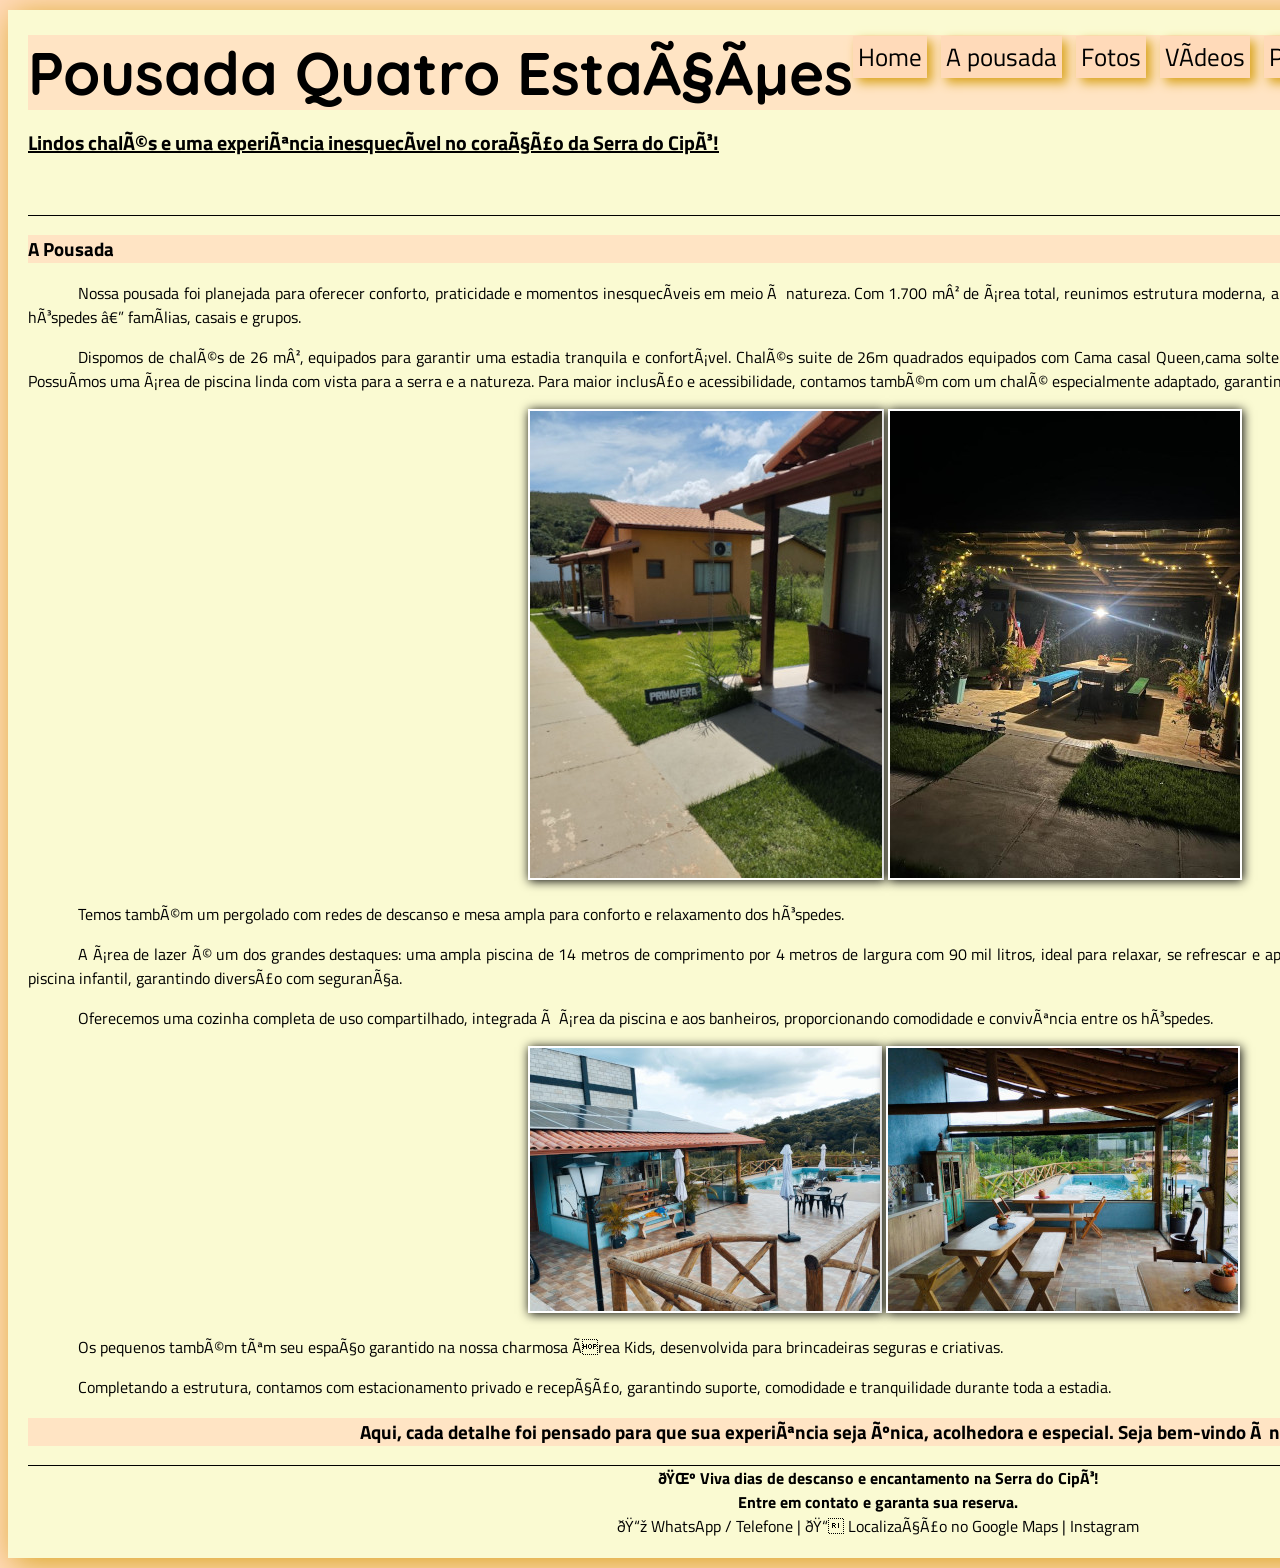
==== _arquivos/a-pousada.html @ d2176802 "site pousada" ====
<!DOCTYPE html>
<html lang="pt-br">
<head>
    <meta charset="UTF-08"/>
    <title>Pousada Quatro Estações</title>
    <link rel="stylesheet" type="text/css" href="../_css/estilo.css">
    <style>
            @import url('https://fonts.googleapis.com/css2?family=Titillium+Web&display=swap');
            
            @import url('https://fonts.googleapis.com/css2?family=Momo+Signature&family=Quicksand:wght@300..700&display=swap');

            p {

                text-indent: 50px;
                text-align: justify;
            }

            h1 {

                background-color: bisque;
            }

            h3 {

                background-color: bisque;
                text-align: center;
            }

            .foto-apousada {

                position: relative;
                left: 500px;  
                border: 2px solid white;
                box-shadow: 1px 1px 10px black;   
            }


    </style>
</head>

    <script  language="javascript" src="../javascript/funcoes.js"></script>

<body>
    <div id="interface">
        <header id="cabecalho">
            <hgroup>
             <a href="../_arquivos/index.html"><h1>Pousada Quatro Estações</h1></a>
            <h2><u>Lindos chalés e uma experiência inesquecível no coração da Serra do Cipó!</u></h2>
            </hgroup>

             <img  id="icone" src="../_imagens/logo.jpg">

         <nav id="menu"> 
            <h1>Menu Principal</h1>
            <ul>
            <li onmouseover="mudaIcone ('../icones/home.png')" onmouseout="mudaIcone ('../icones/casa-de-madeira.png')"><a href="index.html" target="_self">Home</a></li>
            <li onmouseover="mudaIcone ('../icones/casa-de-madeira.png')" onmouseout="mudaIcone ('../icones/casa-de-madeira.png')"><a href="a-pousada.html" target="_blank">A pousada</a></li>
            <li onmouseover="mudaIcone ('../icones/fotos.png')" onmouseout="mudaIcone ('../icones/casa-de-madeira.png')"><a href="fotos.html" target="_blank">Fotos</a></li>
            <li onmouseover="mudaIcone ('../icones/video.png')" onmouseout="mudaIcone ('../icones/casa-de-madeira.png')"><a href="videos.html" target="_blank">Vídeos</a></li>
            <li onmouseover="mudaIcone ('../icones/quadriciclo.png')" onmouseout="mudaIcone ('../icones/casa-de-madeira.png')"><a href="passeios.html" target="_blank">Passeios</a></li>
            <li onmouseover="mudaIcone ('../icones/contato.png')" onmouseout="mudaIcone ('../icones/casa-de-madeira.png')"><a href=https://linktr.ee/pousadaquatroestacoes.mg?utm_source=linktree_admin_share&utm_medium=social&utm_content=link_in_bio&fbclid=PAZXh0bgNhZW0CMTEAc3J0YwZhcHBfaWQMMjU2MjgxMDQwNTU4AAGnVXB4hW0MMFczbDpjatLSqTaYoGHWdyz87wQBI-bUJ0qDTFBNhIHwtB2xnb8_aem_V6xPoeLl072eEcXCyvTsLA" target="_blank">Reservas</a></li>
            </ul>
        </nav>
            
        </header>
    <section>
        <article>
            <h1>A Pousada</h1>

<p>Nossa pousada foi planejada para oferecer conforto, praticidade e momentos inesquecíveis em meio à natureza. Com 1.700 m² de área total, reunimos estrutura moderna, ambientes acolhedores e espaços pensados para todos os tipos de hóspedes — famílias, casais e grupos.</p>

<p>Dispomos de chalés de 26 m², equipados para garantir uma estadia tranquila e confortável. Chalés suite de 26m quadrados equipados com Cama casal Queen,cama solteiro e cama auxiliar. TV com Streaming, frigobar e ar condicionado. Possuímos uma área de piscina linda com vista para a serra e a natureza.
Para maior inclusão e acessibilidade, contamos também com um chalé especialmente adaptado, garantindo autonomia e segurança a todos os visitantes.
</p>


<img class="foto-apousada" src="../_imagens/chales-editado.jpg">
<img class="foto-apousada" src="../_imagens/pergolado-edit1.jpg">


<P>Temos também um pergolado com redes de descanso e mesa ampla para conforto e relaxamento dos hóspedes.</P>

<p>A área de lazer é um dos grandes destaques: uma ampla piscina de 14 metros de comprimento por 4 metros de largura com 90 mil litros, ideal para relaxar, se refrescar e aproveitar o sol. As famílias com crianças contam ainda com uma piscina infantil, garantindo diversão com segurança.</p>

<P>Oferecemos uma cozinha completa de uso compartilhado, integrada à área da piscina e aos banheiros, proporcionando comodidade e convivência entre os hóspedes.</P>

<img class="foto-apousada" src="../_imagens/area1edit.jpg">
<img class="foto-apousada" src="../_imagens/area2edit.jpg">

<p>Os pequenos também têm seu espaço garantido na nossa charmosa Área Kids, desenvolvida para brincadeiras seguras e criativas.</p>

<P>Completando a estrutura, contamos com estacionamento privado e recepção, garantindo suporte, comodidade e tranquilidade durante toda a estadia.</P>

<h3>Aqui, cada detalhe foi pensado para que sua experiência seja única, acolhedora e especial. Seja bem-vindo à nossa pousada!</h3>

        </article>
    </section>
      <footer>
    <b>🌺 Viva dias de descanso e encantamento na Serra do Cipó!</b><br>
<b>Entre em contato e garanta sua reserva.</b><br>
📞 <a href=https://linktr.ee/pousadaquatroestacoes.mg?utm_source=linktree_admin_share&utm_medium=social&utm_content=link_in_bio&fbclid=PAZXh0bgNhZW0CMTEAc3J0YwZhcHBfaWQMMjU2MjgxMDQwNTU4AAGnVXB4hW0MMFczbDpjatLSqTaYoGHWdyz87wQBI-bUJ0qDTFBNhIHwtB2xnb8_aem_V6xPoeLl072eEcXCyvTsLA" target="_blank">WhatsApp / Telefone</a> | 📍 <a href="https://maps.app.goo.gl/p7wsW52tPYMvb3zo6" target="_blank">Localização no Google Maps</a> | <a href="https://www.instagram.com/pousadaquatroestacoes.mg/" target="_blank">Instagram</a>
</footer>


       
    </div>
</body>
</html>
---- _css/estilo.css ----
@charset "UTF8";

body {

    font-family: "Titillium Web", sans-serif;
    color: black;
    background-color: #FFDAB9;

}

div#interface {

    position: relative;
    background-color:#FAFAD2 ;
    width: 1700px;
    padding: 20px;
    margin: 10px auto 10px auto;
    box-shadow: 5px 5px 30px #DAA520;
}

a {

        color: black;
        text-decoration: none;
    }
   
    a:hover {

        text-decoration: underline;
        color: black;
    }

p {

    text-align: justify;
    text-indent: 50px;
}

header#cabecalho {

    height: 180px;
    margin-top: 5px;
    border-bottom: 1px black solid;
}

header#cabecalho img#icone {

        position: absolute;
        top: 0px;
        left: 1500px;
        
}



header#cabecalho h1{


    font-family: "Quicksand", sans-serif;
    text-decoration: none;
    font-size: 60px;
    text-align: left;
    margin-top: 5px;
    margin-bottom: 0px;
    transition: 1s;
    
}

header#cabecalho h1:hover {

    display: block;
    background-color: #FFDAB9;
    color: #D2691E;
    text-decoration: underline;
}

header#cabecalho h2 {

    text-align: left;
    font-size: 20px;
    
    
    
}

nav#menu h1 {
    display: none;
}

nav#menu {

display: block;

}

nav#menu ul {

    position: absolute;
    list-style: none;
    left: 800px;
    top: 5px;
}

nav#menu li {

    color:black ;
    background-color: #FFDAB9;
    display: inline-block;
    font-size: 25px;
    margin: 5px;
    padding: 2px 5px 2px 5px;
    box-shadow: 5px 5px 10px #DAA520;
    transition: 1s;
}

nav#menu li:hover {

    background-color: #DAA520;
    
}

section#corpo {

    display: block;
    float: left;
    width: 720px;
    border-right: 1px black solid;
    padding-right: 10px;
}

figure.foto-legenda {

    position: relative;
    border: 2px solid white;
    box-shadow: 1px 1px 10px black;
}

figure.foto-legenda img {

    height: 100%;
    width: 100%;
}

figure.foto-legenda figcaption {

    position: absolute;
    top: 0;
    background-color: rgba(0,0,0,.4);
    color: white;
    width: 100%;
    height: 100%;
    padding: 10px;
    box-sizing: border-box;
    opacity: 0;
}

figure.foto-legenda:hover figcaption {

    opacity: 1;
    transition: 1s;
}

/* configuração img piscina*/

figure.foto-legenda-piscina {

    position: relative;
    border: 2px solid white;
    box-shadow: 1px 1px 10px black;

}

figure.foto-legenda-piscina img {

    width: 100%;

   
}

figure.foto-legenda-piscina figcaption {

    position: absolute;
    top: 0;
    background-color: rgba(0,0,0,.4);
    color: white;
    width: 100%;
    height: 100%;
    padding: 10px;
    box-sizing: border-box;
    opacity: 0;
}

figure.foto-legenda-piscina:hover figcaption {

    opacity: 1;
    transition: 1s;
}


aside#lateral {

    display: block;
    float: right;
    background-color:#FAEBD7;
}

article#artigo-foto {

    position: relative;
    width: 58%;
    left: 20%;
}

footer {

    text-align: center;
    clear: both;
    border-top: 1px black solid;
}

div#conf-link a {

     color: black;
     text-decoration: underline;
    
}

div#conf-link a:hover {

    color: black;
    text-decoration: none;
    background-color: white;

}
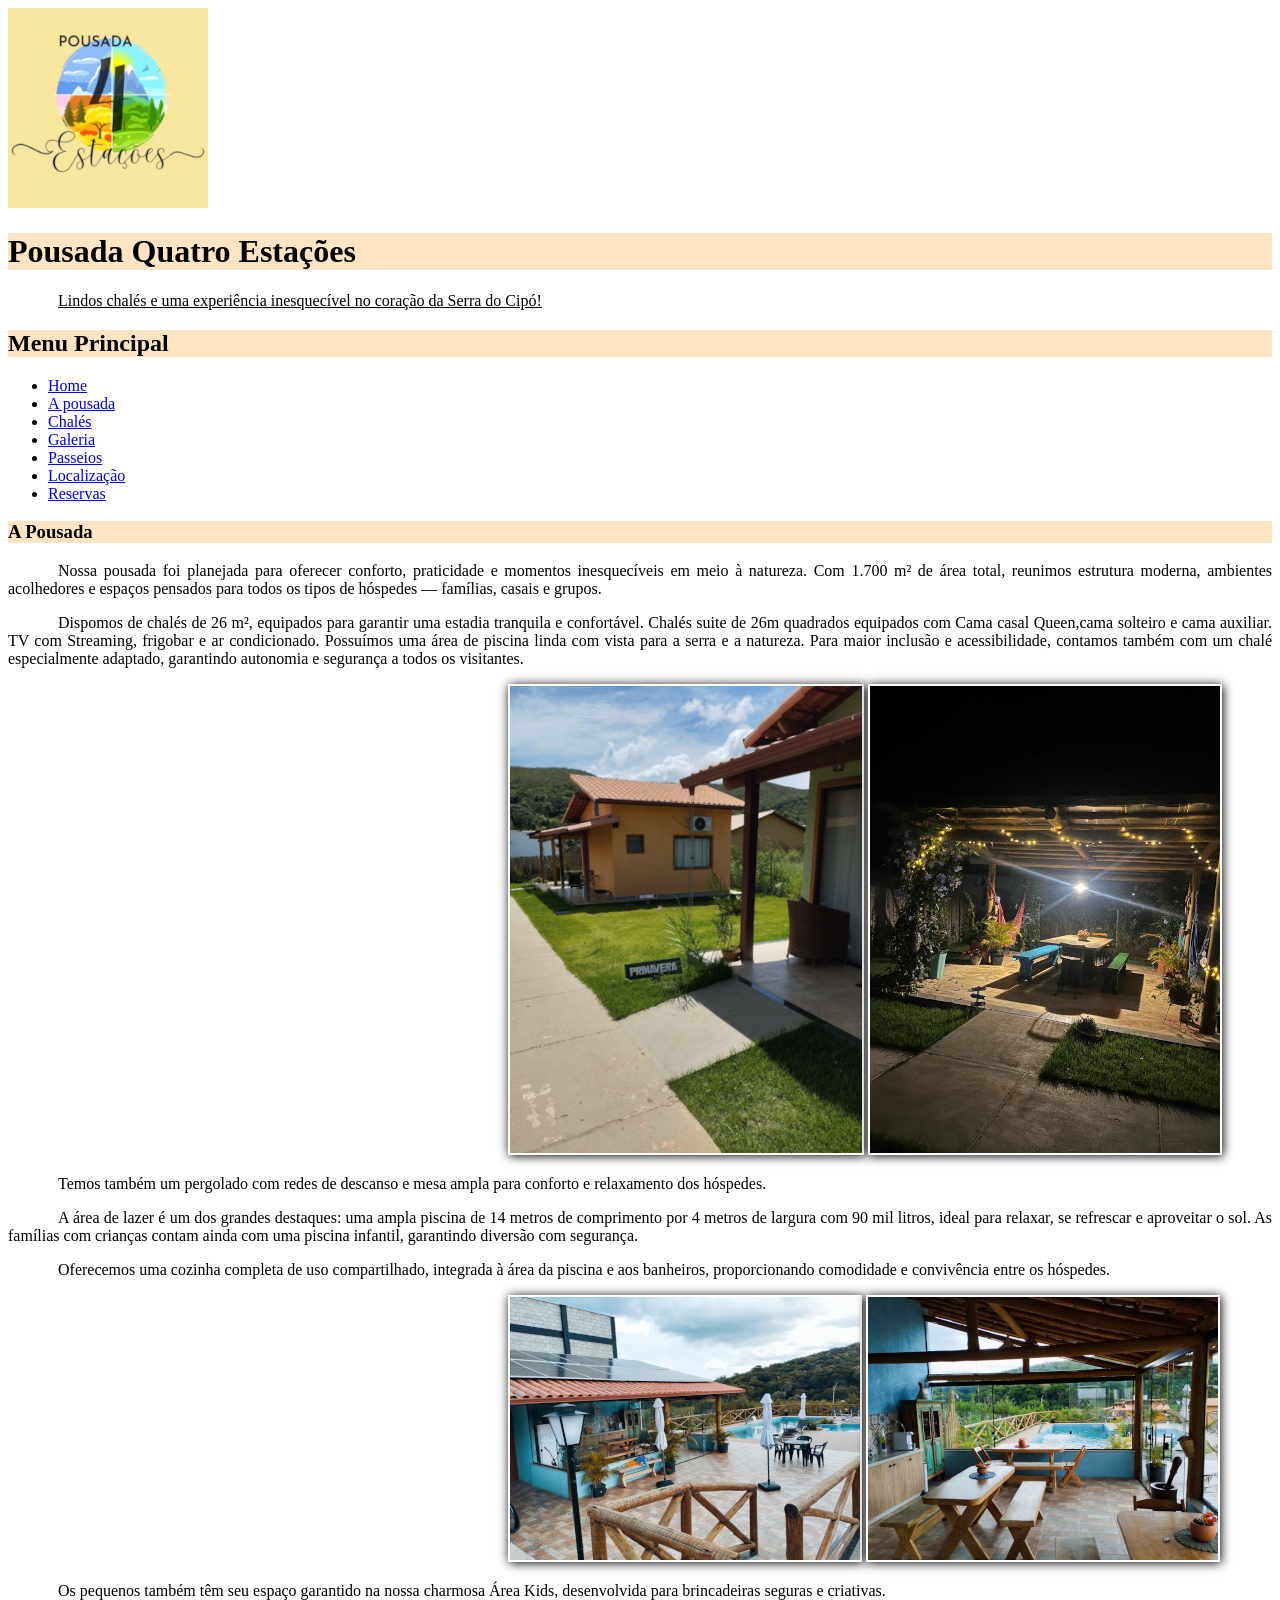
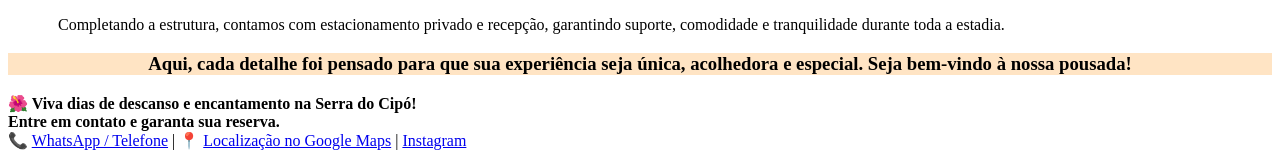
==== commit fa952878: "Reestruturação total do site, refeito index.html - Pastas CSS - Pasta assets - recriado .js - adicio" ====
--- a/_arquivos/a-pousada.html
+++ b/_arquivos/a-pousada.html
@@ -1,7 +1,9 @@
 <!DOCTYPE html>
 <html lang="pt-br">
 <head>
-    <meta charset="UTF-08"/>
+    <meta charset="utf-8"/>
+    <meta name="viewport" content="width=device-width, initial-scale=1">
+    <meta http-equiv="X-UA-Compatible" content="IE-edge">
     <title>Pousada Quatro Estações</title>
     <link rel="stylesheet" type="text/css" href="../_css/estilo.css">
     <style>
@@ -43,24 +45,33 @@
 <body>
     <div id="interface">
         <header id="cabecalho">
-            <hgroup>
-             <a href="../_arquivos/index.html"><h1>Pousada Quatro Estações</h1></a>
-            <h2><u>Lindos chalés e uma experiência inesquecível no coração da Serra do Cipó!</u></h2>
-            </hgroup>
+            <div>
+                <img  id="icone" src="../_imagens/logo.jpg" alt="Logo da Pousada Quatro Estações">
+                <div>
+                    <h1>Pousada Quatro Estações</h1>
+                    <p><u>Lindos chalés e uma experiência inesquecível no coração da Serra do Cipó!</u></p>
+                </div>
+            </div>
 
-             <img  id="icone" src="../_imagens/logo.jpg">
+            <nav id="menu"> 
+                <h1>Menu Principal</h1>
+                    <ul>
+                        <li><a href="index.html" target="_self">Home</a></li>
 
-         <nav id="menu"> 
-            <h1>Menu Principal</h1>
-            <ul>
-            <li onmouseover="mudaIcone ('../icones/home.png')" onmouseout="mudaIcone ('../icones/casa-de-madeira.png')"><a href="index.html" target="_self">Home</a></li>
-            <li onmouseover="mudaIcone ('../icones/casa-de-madeira.png')" onmouseout="mudaIcone ('../icones/casa-de-madeira.png')"><a href="a-pousada.html" target="_blank">A pousada</a></li>
-            <li onmouseover="mudaIcone ('../icones/fotos.png')" onmouseout="mudaIcone ('../icones/casa-de-madeira.png')"><a href="fotos.html" target="_blank">Fotos</a></li>
-            <li onmouseover="mudaIcone ('../icones/video.png')" onmouseout="mudaIcone ('../icones/casa-de-madeira.png')"><a href="videos.html" target="_blank">Vídeos</a></li>
-            <li onmouseover="mudaIcone ('../icones/quadriciclo.png')" onmouseout="mudaIcone ('../icones/casa-de-madeira.png')"><a href="passeios.html" target="_blank">Passeios</a></li>
-            <li onmouseover="mudaIcone ('../icones/contato.png')" onmouseout="mudaIcone ('../icones/casa-de-madeira.png')"><a href=https://linktr.ee/pousadaquatroestacoes.mg?utm_source=linktree_admin_share&utm_medium=social&utm_content=link_in_bio&fbclid=PAZXh0bgNhZW0CMTEAc3J0YwZhcHBfaWQMMjU2MjgxMDQwNTU4AAGnVXB4hW0MMFczbDpjatLSqTaYoGHWdyz87wQBI-bUJ0qDTFBNhIHwtB2xnb8_aem_V6xPoeLl072eEcXCyvTsLA" target="_blank">Reservas</a></li>
-            </ul>
-        </nav>
+                        <li><a href="a-pousada.html">A pousada</a></li>
+                        
+                        <li><a href="chales.html">Chalés</a></li>
+
+                        <li><a href="galeria.html">Galeria</a></li>
+
+                        <li><a href="passeios.html">Passeios</a></li>
+                        
+                        <li><a href="localizacao.html">Localização</a></li>
+
+                        <li><a href="https://linktr.ee/pousadaquatroestacoes.mg?utm_source=linktree_admin_share&utm_medium=social&utm_content=link_in_bio&fbclid=PAZXh0bgNhZW0CMTEAc3J0YwZhcHBfaWQMMjU2MjgxMDQwNTU4AAGnVXB4hW0MMFczbDpjatLSqTaYoGHWdyz87wQBI-bUJ0qDTFBNhIHwtB2xnb8_aem_V6xPoeLl072eEcXCyvTsLA" rel="noopener">Reservas</a></li>
+
+                    </ul>
+            </nav>
             
         </header>
     <section>
@@ -74,8 +85,8 @@
 </p>
 
 
-<img class="foto-apousada" src="../_imagens/chales-editado.jpg">
-<img class="foto-apousada" src="../_imagens/pergolado-edit1.jpg">
+<img class="foto-apousada" src="../_imagens/chales-editado.jpg" alt="Foto dos chalés da pousada.">
+<img class="foto-apousada" src="../_imagens/pergolado-edit1.jpg" alt="Foto do pergolado da pousada, uma área arborizada e coberta com mesa,bancos e redes para descanso.">
 
 
 <P>Temos também um pergolado com redes de descanso e mesa ampla para conforto e relaxamento dos hóspedes.</P>
@@ -84,8 +95,8 @@
 
 <P>Oferecemos uma cozinha completa de uso compartilhado, integrada à área da piscina e aos banheiros, proporcionando comodidade e convivência entre os hóspedes.</P>
 
-<img class="foto-apousada" src="../_imagens/area1edit.jpg">
-<img class="foto-apousada" src="../_imagens/area2edit.jpg">
+<img class="foto-apousada" src="../_imagens/area1edit.jpg" alt="Area externa da pousada, com espaço grande com cozinha compartilhada e piscina aquecida com vista para a montanha.">
+<img class="foto-apousada" src="../_imagens/area2edit.jpg" alt="Area externa da pousada, com espaço grande com cozinha compartilhada e piscina aquecida com vista para a montanha.">
 
 <p>Os pequenos também têm seu espaço garantido na nossa charmosa Área Kids, desenvolvida para brincadeiras seguras e criativas.</p>
 
@@ -98,7 +109,7 @@
       <footer>
     <b>🌺 Viva dias de descanso e encantamento na Serra do Cipó!</b><br>
 <b>Entre em contato e garanta sua reserva.</b><br>
-📞 <a href=https://linktr.ee/pousadaquatroestacoes.mg?utm_source=linktree_admin_share&utm_medium=social&utm_content=link_in_bio&fbclid=PAZXh0bgNhZW0CMTEAc3J0YwZhcHBfaWQMMjU2MjgxMDQwNTU4AAGnVXB4hW0MMFczbDpjatLSqTaYoGHWdyz87wQBI-bUJ0qDTFBNhIHwtB2xnb8_aem_V6xPoeLl072eEcXCyvTsLA" target="_blank">WhatsApp / Telefone</a> | 📍 <a href="https://maps.app.goo.gl/p7wsW52tPYMvb3zo6" target="_blank">Localização no Google Maps</a> | <a href="https://www.instagram.com/pousadaquatroestacoes.mg/" target="_blank">Instagram</a>
+📞 <a href="https://linktr.ee/pousadaquatroestacoes.mg?utm_source=linktree_admin_share&utm_medium=social&utm_content=link_in_bio&fbclid=PAZXh0bgNhZW0CMTEAc3J0YwZhcHBfaWQMMjU2MjgxMDQwNTU4AAGnVXB4hW0MMFczbDpjatLSqTaYoGHWdyz87wQBI-bUJ0qDTFBNhIHwtB2xnb8_aem_V6xPoeLl072eEcXCyvTsLA" target="_blank" rel="noopener">WhatsApp / Telefone</a> | 📍 <a href="https://maps.app.goo.gl/p7wsW52tPYMvb3zo6" target="_blank" rel="noopener">Localização no Google Maps</a> | <a href="https://www.instagram.com/pousadaquatroestacoes.mg/" target="_blank" rel="noopener">Instagram</a>
 </footer>
 
 
